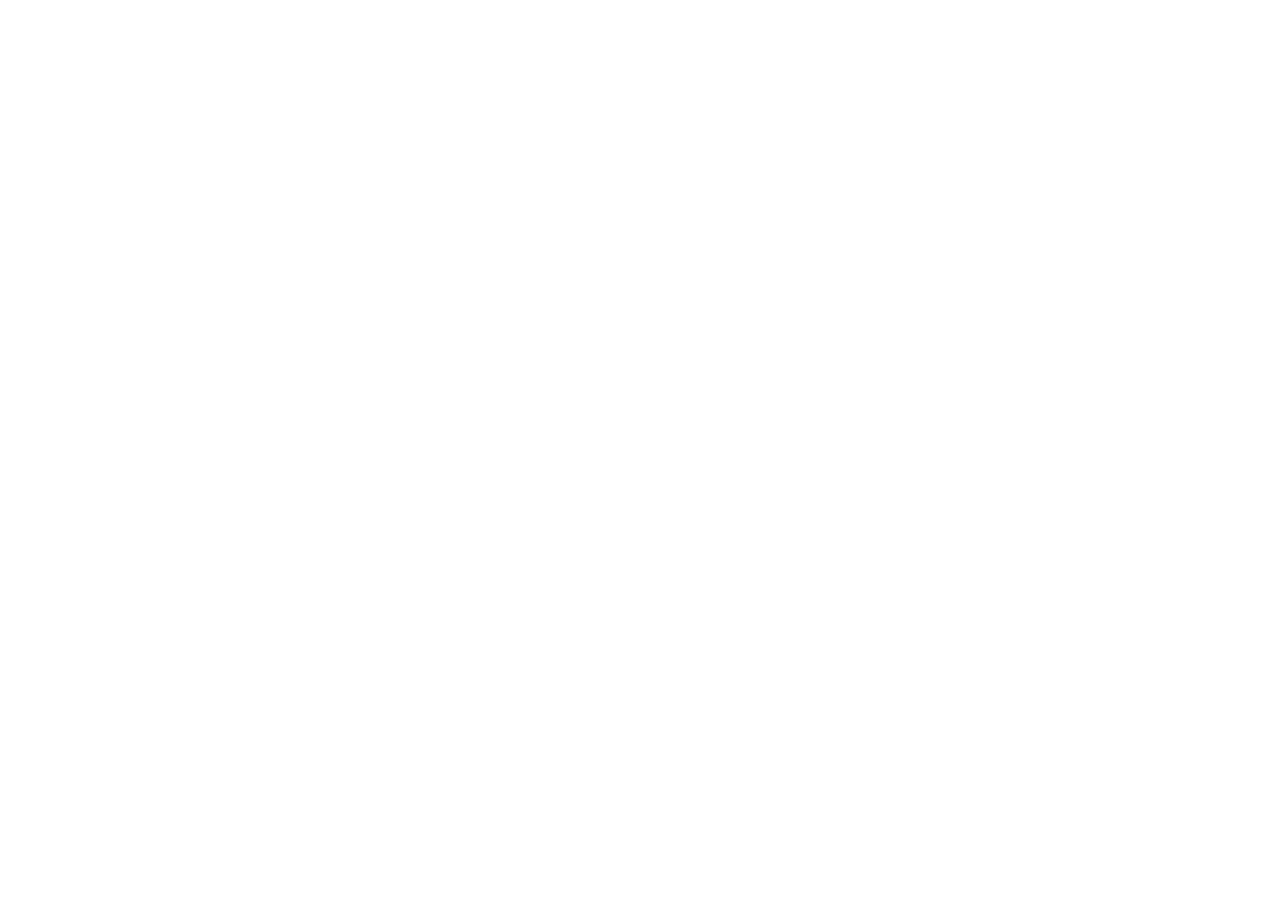
==== class 3/index.html @ 9416ed8f "added new file" ====
<!DOCTYPE html>
<html lang="en">
<head>
    <meta charset="UTF-8">
    <meta http-equiv="X-UA-Compatible" content="IE=edge">
    <meta name="viewport" content="width=device-width, initial-scale=1.0">
    <link rel="stylesheet" href="style.css">
    <title>Document</title>
</head>
<body>
    <script src="app.js"></script>
</body>
</html>
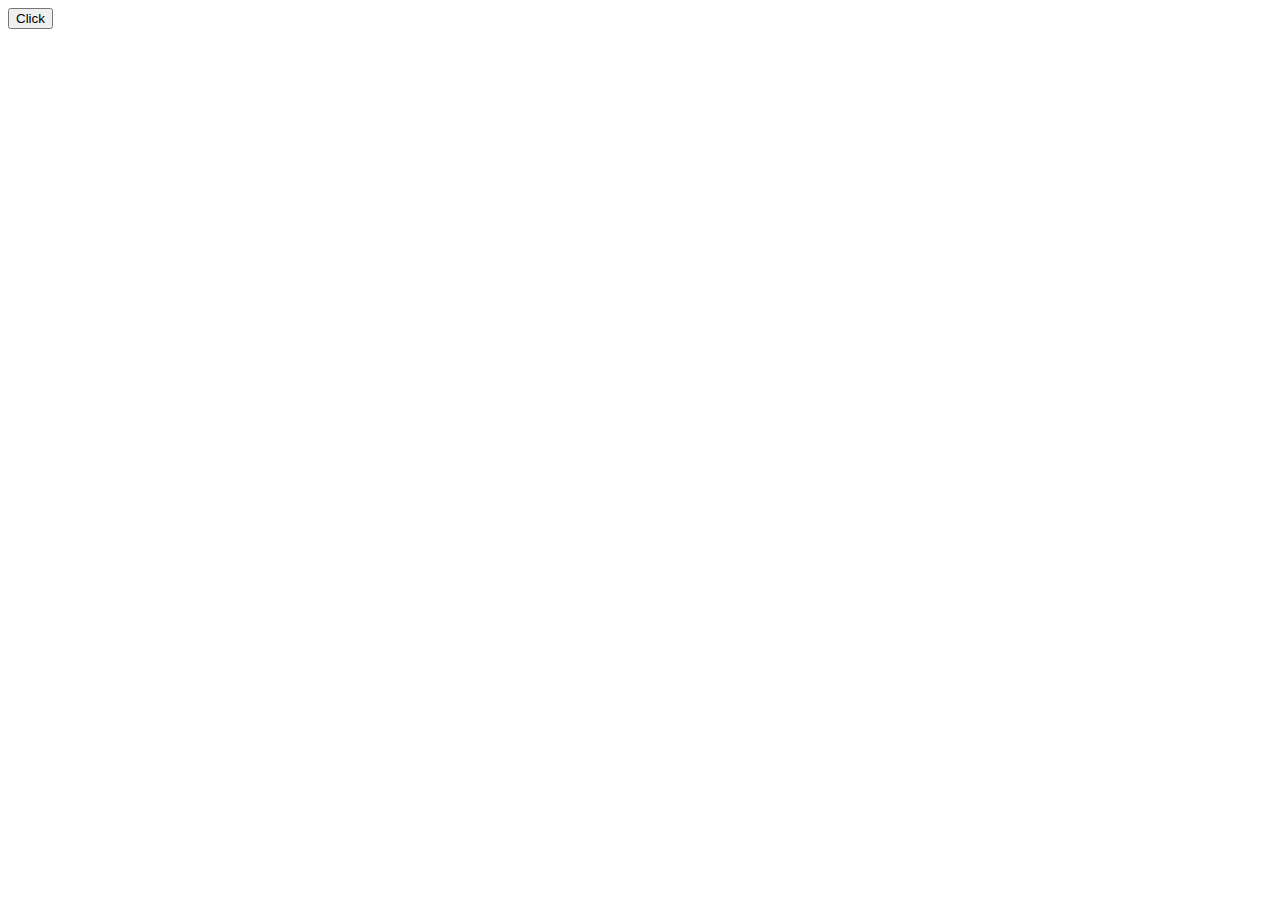
==== commit 042da4b6: "added for loop to JS file" ====
--- a/class 3/index.html
+++ b/class 3/index.html
@@ -8,6 +8,7 @@
     <title>Document</title>
 </head>
 <body>
+    <button onclick="printVariable()">Click</button>
     <script src="app.js"></script>
 </body>
 </html>